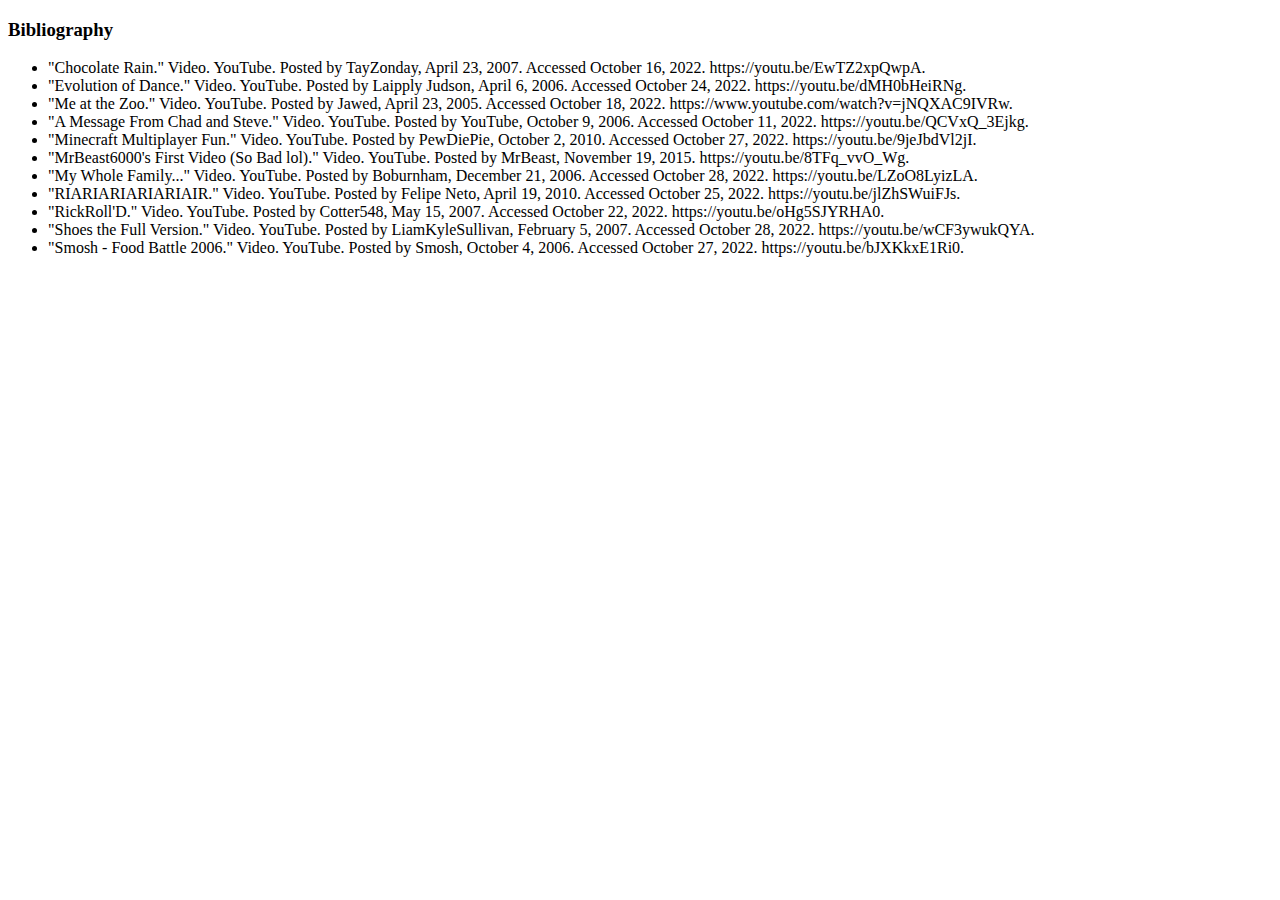
==== bibliography.html @ df31ac3e "init commit" ====
<!DOCTYPE html>
<html lang="en">
  <head>
    <meta charset="UTF-8" />
    <meta http-equiv="X-UA-Compatible" content="IE=edge" />
    <meta name="viewport" content="width=device-width, initial-scale=1.0" />
    <title>Document</title>
  </head>
  <body>
    <div>
      <h3>Bibliography</h3>
      <ul>
        <li>
          "Chocolate Rain." Video. YouTube. Posted by TayZonday, April 23, 2007.
          Accessed October 16, 2022. https://youtu.be/EwTZ2xpQwpA.
        </li>

        <li>
          "Evolution of Dance." Video. YouTube. Posted by Laipply Judson, April
          6, 2006. Accessed October 24, 2022. https://youtu.be/dMH0bHeiRNg.
        </li>

        <li>
          "Me at the Zoo." Video. YouTube. Posted by Jawed, April 23, 2005.
          Accessed October 18, 2022.
          https://www.youtube.com/watch?v=jNQXAC9IVRw.
        </li>

        <li>
          "A Message From Chad and Steve." Video. YouTube. Posted by YouTube,
          October 9, 2006. Accessed October 11, 2022.
          https://youtu.be/QCVxQ_3Ejkg.
        </li>

        <li>
          "Minecraft Multiplayer Fun." Video. YouTube. Posted by PewDiePie,
          October 2, 2010. Accessed October 27, 2022.
          https://youtu.be/9jeJbdVl2jI.
        </li>

        <li>
          "MrBeast6000's First Video (So Bad lol)." Video. YouTube. Posted by
          MrBeast, November 19, 2015. https://youtu.be/8TFq_vvO_Wg.
        </li>

        <li>
          "My Whole Family..." Video. YouTube. Posted by Boburnham, December 21,
          2006. Accessed October 28, 2022. https://youtu.be/LZoO8LyizLA.
        </li>

        <li>
          "RIARIARIARIARIAIR." Video. YouTube. Posted by Felipe Neto, April 19,
          2010. Accessed October 25, 2022. https://youtu.be/jlZhSWuiFJs.
        </li>

        <li>
          "RickRoll'D." Video. YouTube. Posted by Cotter548, May 15, 2007.
          Accessed October 22, 2022. https://youtu.be/oHg5SJYRHA0.
        </li>

        <li>
          "Shoes the Full Version." Video. YouTube. Posted by LiamKyleSullivan,
          February 5, 2007. Accessed October 28, 2022.
          https://youtu.be/wCF3ywukQYA.
        </li>

        <li>
          "Smosh - Food Battle 2006." Video. YouTube. Posted by Smosh, October
          4, 2006. Accessed October 27, 2022. https://youtu.be/bJXKkxE1Ri0.
        </li>
      </ul>
    </div>
  </body>
</html>
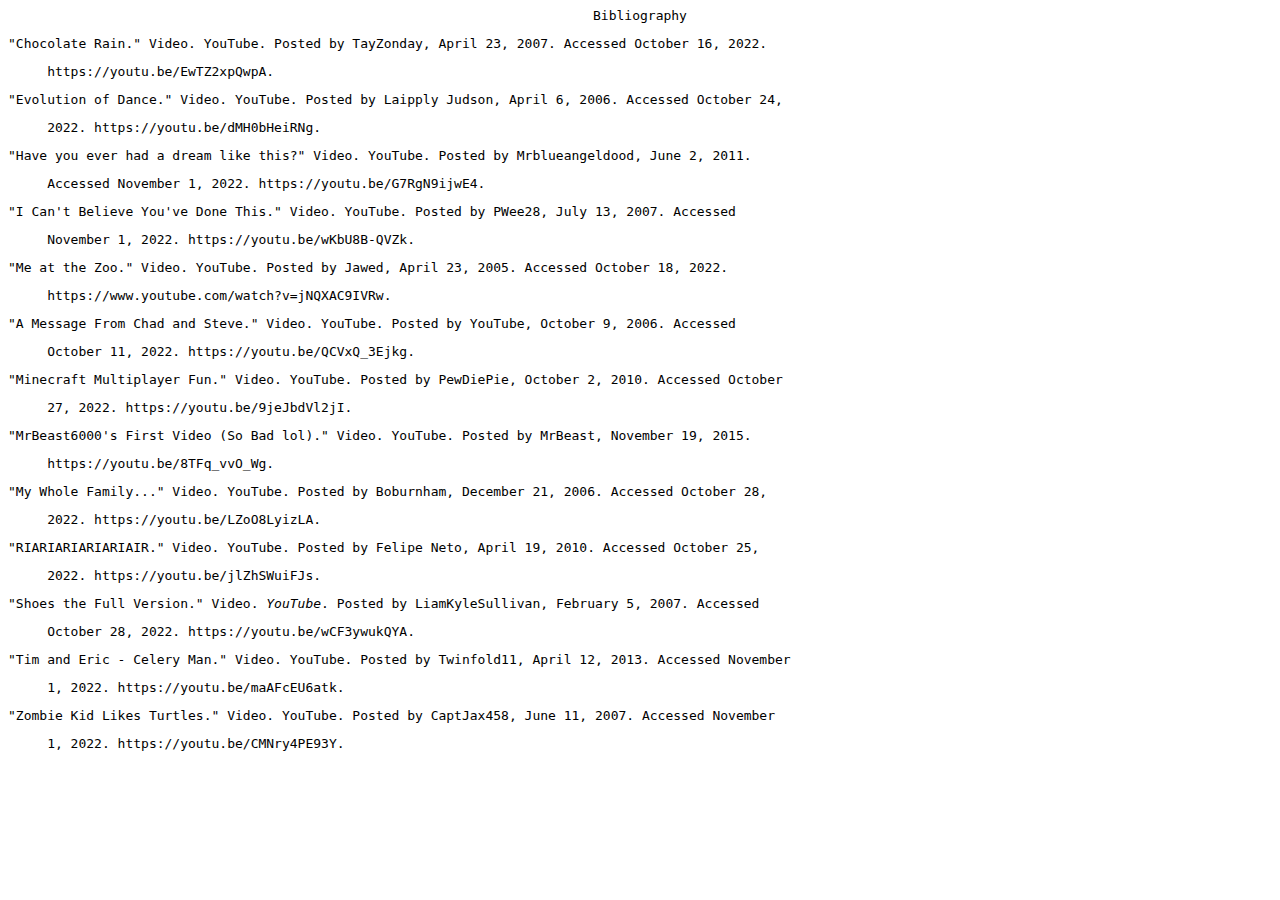
==== commit 0a4b7e89: "fix bib, updatea videos" ====
--- a/bibliography.html
+++ b/bibliography.html
@@ -1,74 +1,75 @@
-<!DOCTYPE html>
-<html lang="en">
-  <head>
-    <meta charset="UTF-8" />
-    <meta http-equiv="X-UA-Compatible" content="IE=edge" />
-    <meta name="viewport" content="width=device-width, initial-scale=1.0" />
-    <title>Document</title>
-  </head>
-  <body>
-    <div>
-      <h3>Bibliography</h3>
-      <ul>
-        <li>
-          "Chocolate Rain." Video. YouTube. Posted by TayZonday, April 23, 2007.
-          Accessed October 16, 2022. https://youtu.be/EwTZ2xpQwpA.
-        </li>
-
-        <li>
-          "Evolution of Dance." Video. YouTube. Posted by Laipply Judson, April
-          6, 2006. Accessed October 24, 2022. https://youtu.be/dMH0bHeiRNg.
-        </li>
-
-        <li>
-          "Me at the Zoo." Video. YouTube. Posted by Jawed, April 23, 2005.
-          Accessed October 18, 2022.
-          https://www.youtube.com/watch?v=jNQXAC9IVRw.
-        </li>
-
-        <li>
-          "A Message From Chad and Steve." Video. YouTube. Posted by YouTube,
-          October 9, 2006. Accessed October 11, 2022.
-          https://youtu.be/QCVxQ_3Ejkg.
-        </li>
-
-        <li>
-          "Minecraft Multiplayer Fun." Video. YouTube. Posted by PewDiePie,
-          October 2, 2010. Accessed October 27, 2022.
-          https://youtu.be/9jeJbdVl2jI.
-        </li>
-
-        <li>
-          "MrBeast6000's First Video (So Bad lol)." Video. YouTube. Posted by
-          MrBeast, November 19, 2015. https://youtu.be/8TFq_vvO_Wg.
-        </li>
-
-        <li>
-          "My Whole Family..." Video. YouTube. Posted by Boburnham, December 21,
-          2006. Accessed October 28, 2022. https://youtu.be/LZoO8LyizLA.
-        </li>
-
-        <li>
-          "RIARIARIARIARIAIR." Video. YouTube. Posted by Felipe Neto, April 19,
-          2010. Accessed October 25, 2022. https://youtu.be/jlZhSWuiFJs.
-        </li>
-
-        <li>
-          "RickRoll'D." Video. YouTube. Posted by Cotter548, May 15, 2007.
-          Accessed October 22, 2022. https://youtu.be/oHg5SJYRHA0.
-        </li>
-
-        <li>
-          "Shoes the Full Version." Video. YouTube. Posted by LiamKyleSullivan,
-          February 5, 2007. Accessed October 28, 2022.
-          https://youtu.be/wCF3ywukQYA.
-        </li>
-
-        <li>
-          "Smosh - Food Battle 2006." Video. YouTube. Posted by Smosh, October
-          4, 2006. Accessed October 27, 2022. https://youtu.be/bJXKkxE1Ri0.
-        </li>
-      </ul>
-    </div>
-  </body>
-</html>
+<body data-new-gr-c-s-check-loaded="14.1084.0" data-gr-ext-installed="">
+  <div
+    id="i4c-draggable-container"
+    style="position: fixed; z-index: 1499; width: 0px; height: 0px"
+  >
+    <div data-reactroot="" class="resolved" style="all: initial"></div>
+  </div>
+  <pre><p style="text-align:center;">Bibliography</p></pre>
+  <pre>
+"Chocolate Rain." Video. YouTube. Posted by TayZonday, April 23, 2007. Accessed October 16, 2022. </pre
+  >
+  <pre>     https://youtu.be/EwTZ2xpQwpA. </pre>
+  <pre></pre>
+  <pre>
+"Evolution of Dance." Video. YouTube. Posted by Laipply Judson, April 6, 2006. Accessed October 24, </pre
+  >
+  <pre>     2022. https://youtu.be/dMH0bHeiRNg. </pre>
+  <pre></pre>
+  <pre>
+"Have you ever had a dream like this?" Video. YouTube. Posted by Mrblueangeldood, June 2, 2011. </pre
+  >
+  <pre>     Accessed November 1, 2022. https://youtu.be/G7RgN9ijwE4. </pre>
+  <pre></pre>
+  <pre>
+"I Can't Believe You've Done This." Video. YouTube. Posted by PWee28, July 13, 2007. Accessed </pre
+  >
+  <pre>     November 1, 2022. https://youtu.be/wKbU8B-QVZk. </pre>
+  <pre></pre>
+  <pre>
+"Me at the Zoo." Video. YouTube. Posted by Jawed, April 23, 2005. Accessed October 18, 2022. </pre
+  >
+  <pre>     https://www.youtube.com/watch?v=jNQXAC9IVRw. </pre>
+  <pre></pre>
+  <pre>
+"A Message From Chad and Steve." Video. YouTube. Posted by YouTube, October 9, 2006. Accessed </pre
+  >
+  <pre>     October 11, 2022. https://youtu.be/QCVxQ_3Ejkg. </pre>
+  <pre></pre>
+  <pre>
+"Minecraft Multiplayer Fun." Video. YouTube. Posted by PewDiePie, October 2, 2010. Accessed October </pre
+  >
+  <pre>     27, 2022. https://youtu.be/9jeJbdVl2jI. </pre>
+  <pre></pre>
+  <pre>
+"MrBeast6000's First Video (So Bad lol)." Video. YouTube. Posted by MrBeast, November 19, 2015. </pre
+  >
+  <pre>     https://youtu.be/8TFq_vvO_Wg. </pre>
+  <pre></pre>
+  <pre>
+"My Whole Family..." Video. YouTube. Posted by Boburnham, December 21, 2006. Accessed October 28, </pre
+  >
+  <pre>     2022. https://youtu.be/LZoO8LyizLA. </pre>
+  <pre></pre>
+  <pre>
+"RIARIARIARIARIAIR." Video. YouTube. Posted by Felipe Neto, April 19, 2010. Accessed October 25, </pre
+  >
+  <pre>     2022. https://youtu.be/jlZhSWuiFJs. </pre>
+  <pre></pre>
+  <pre>
+"Shoes the Full Version." Video. <i>YouTube</i>. Posted by LiamKyleSullivan, February 5, 2007. Accessed </pre
+  >
+  <pre>     October 28, 2022. https://youtu.be/wCF3ywukQYA. </pre>
+  <pre></pre>
+  <pre>
+"Tim and Eric - Celery Man." Video. YouTube. Posted by Twinfold11, April 12, 2013. Accessed November </pre
+  >
+  <pre>     1, 2022. https://youtu.be/maAFcEU6atk. </pre>
+  <pre></pre>
+  <pre>
+"Zombie Kid Likes Turtles." Video. YouTube. Posted by CaptJax458, June 11, 2007. Accessed November </pre
+  >
+  <pre>     1, 2022. https://youtu.be/CMNry4PE93Y. </pre>
+  <pre></pre>
+  <div id="i4c-dialogs-container"></div>
+</body>
